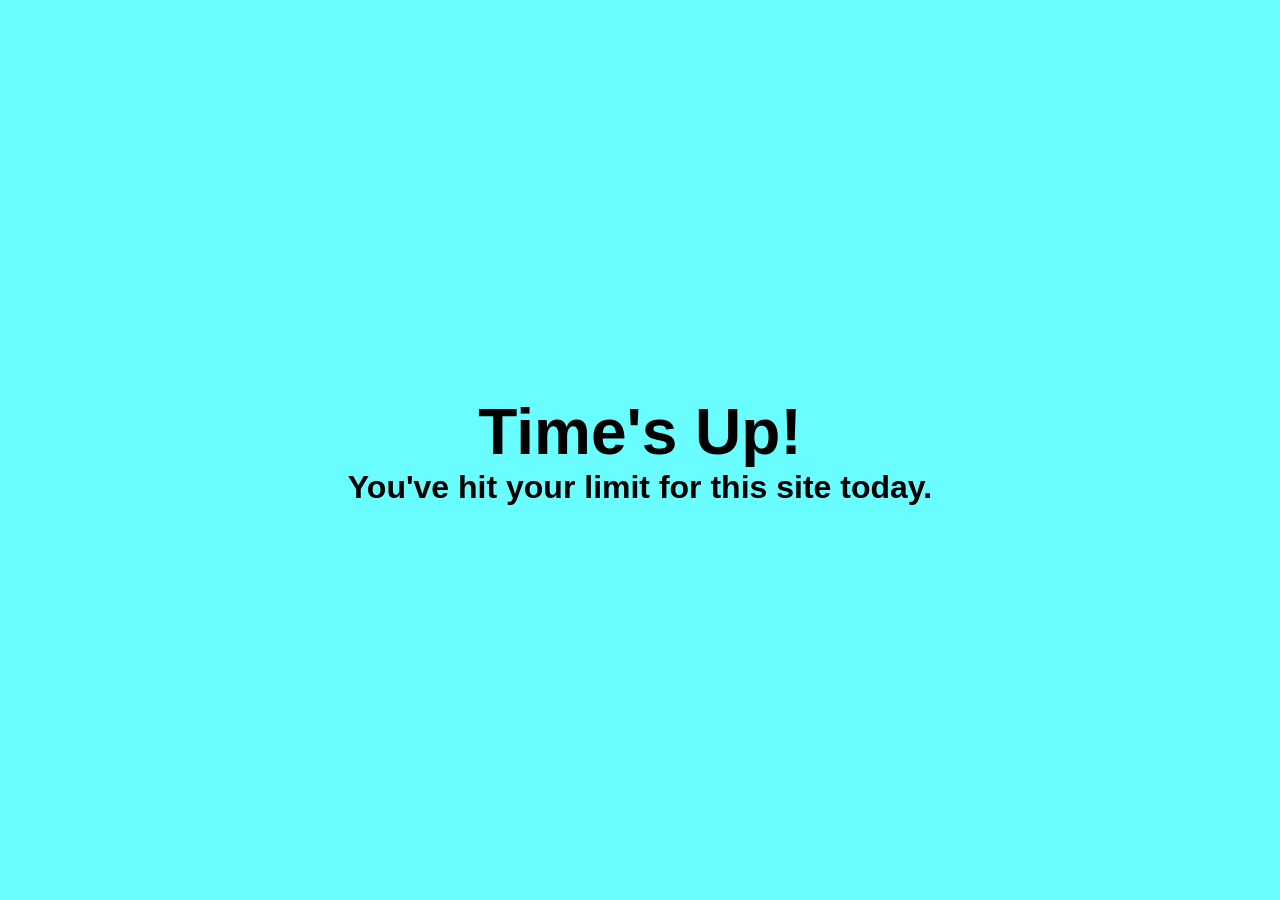
==== limitless-chrome-extension/blockedScreen/index.html @ 7ba08f14 "styles started" ====
<!DOCTYPE html>
<html lang="en">
  <head>
    <meta charset="UTF-8">
    <meta name="viewport" content="width=device-width, initial-scale=1.0">
    <title>Limit Reached </title>
    <link rel="stylesheet" href="../styles.css">
  </head>

  <body>
    <div class="blocked-wrap">
      <h1>Time's Up!</h1>
      <h2 id="blocked-text"></h2>
    </div>
    <script src="main.js"></script>
  </body>
</html>
---- limitless-chrome-extension/styles.css ----
@font-face {
  font-family: "Plus Jakarta Sans", sans-serif;
  src: url(/assets/font/plus-jakarta-sans-600.woff2) format("woff2");
  font-optical-sizing: auto;
  font-weight: 600;
  font-style: normal;
}

:root {
  color-scheme: light dark;

  --blue: #6AFDFF;
  --dk-blue: #448D8E;
  --orange: #FFC66B;
  --red: #FF6B6B;
  --gray: #1D1D1D;
  --white: #FFFFFF;
}

/* global styles */

html {
  font-family: 'Plus Jakarta Sans', sans-serif;
  font-weight: 600;
  margin: 0;
  padding: 0;
}
body {
  padding: 0;
  margin: 0;
}

h1, h2, h3 { 
  font-family: 'Plus Jakarta Sans', sans-serif;
  font-weight: 600;
  margin: 0;
}
h1 {
  font-size: 4rem;
}
h2 { 
  font-size: 2rem;
}
h3 { 
  font-size: 1.2rem;
}

span, label {
  font-family: 'Plus Jakarta Sans', sans-serif;
  font-weight: 600;
  font-size: 0.8rem;
}

button { 
  display: flex;
  align-items: center;
  justify-content: center;
  height: 32px;
  padding: 0px 16px;
  border-radius: 16px;
  border: none;
  cursor: pointer;
  font-family: 'Plus Jakarta Sans', sans-serif;
  font-weight: 600;
  font-size: 1rem;
  background-color: var(--blue);
}
button.add-new {
  height: 28px;
}
button.delete {
  background-color: var(--red);
  color: var(--white);
}
button:hover, button:focus-visible {
  background-color: var(--orange);
}
button:disabled {
  pointer-events: none;
  opacity: 0.6;
}

input[type="text"] { /* new website input box */
  height: 28px;
  font-family: 'Plus Jakarta Sans', sans-serif;
  font-weight: 600;
  font-size: 1rem;
  width: 200px;
  padding: 0 0.5rem 0 1rem;
  border: none;
  border-radius: 16px;
}
input[type="text"]:focus {
  outline: none;
}

input[type="checkbox"] { /* need hack */
  width: 16px;
  height: 16px;
  border: 2px solid var(--dk-blue);
  background-color: red;
  cursor: pointer;
}

ul { 
  list-style: none; 
  padding: 0; 
  margin: 0;
}

/*************************/
/*   Dashboard Styles    */
/*************************/
.dashboard-wrap {
  width: 50%;
  margin: 0 auto;
  display: flex;
  flex-direction: column;
  align-items: flex-start;
  gap: 0.5rem;
}
.add-new-wrap {
  display: flex;
  align-items: center;
  border: 2px var(--dk-blue) solid;
  border-radius: 20px;
  height: 32px;
  box-sizing: border-box;
}

.dashboard-wrap ul {
  width: 100%;
}
.dashboard-wrap li {
  display: flex;
  align-items: center;
  gap: 1rem;
  margin-bottom: 0.5rem;
  width: 100%;
}
span.site-name {
  width: 30%;
  font-size: 1rem;
}
span.time-left {
  width: 20%;
  opacity: 0.5;
}

select { /* time limit selector */
  height: 32px;
  border-radius: 16px;
  border: 2px solid var(--dk-blue);
  font-family: 'Plus Jakarta Sans', sans-serif;
  font-weight: 600;
  font-size: 1rem;
  width: 100px;
  padding-left: 0.5rem;
  cursor: pointer;
}

/*************************/
/* Blocked Screen Styles */
/*************************/

.blocked-wrap {
  display: flex;
  flex-direction: column;
  justify-content: center; 
  align-items: center; 
  height: 100vh; 
  font-family: 'Plus Jakarta Sans', sans-serif; 
  background: var(--blue);
  text-align: center; 
  /* color: var(--blue); */
}

/*************************/
/*     Popup Styles      */
/*************************/
.popup-wrap {
  display: flex;
  flex-direction: column;
  gap: 0.5rem;
  padding: 1rem;
  width: 180px;
}
.popup-wrap li {
  display: flex;
  justify-content: space-between;
  font-size: 0.8rem;
}
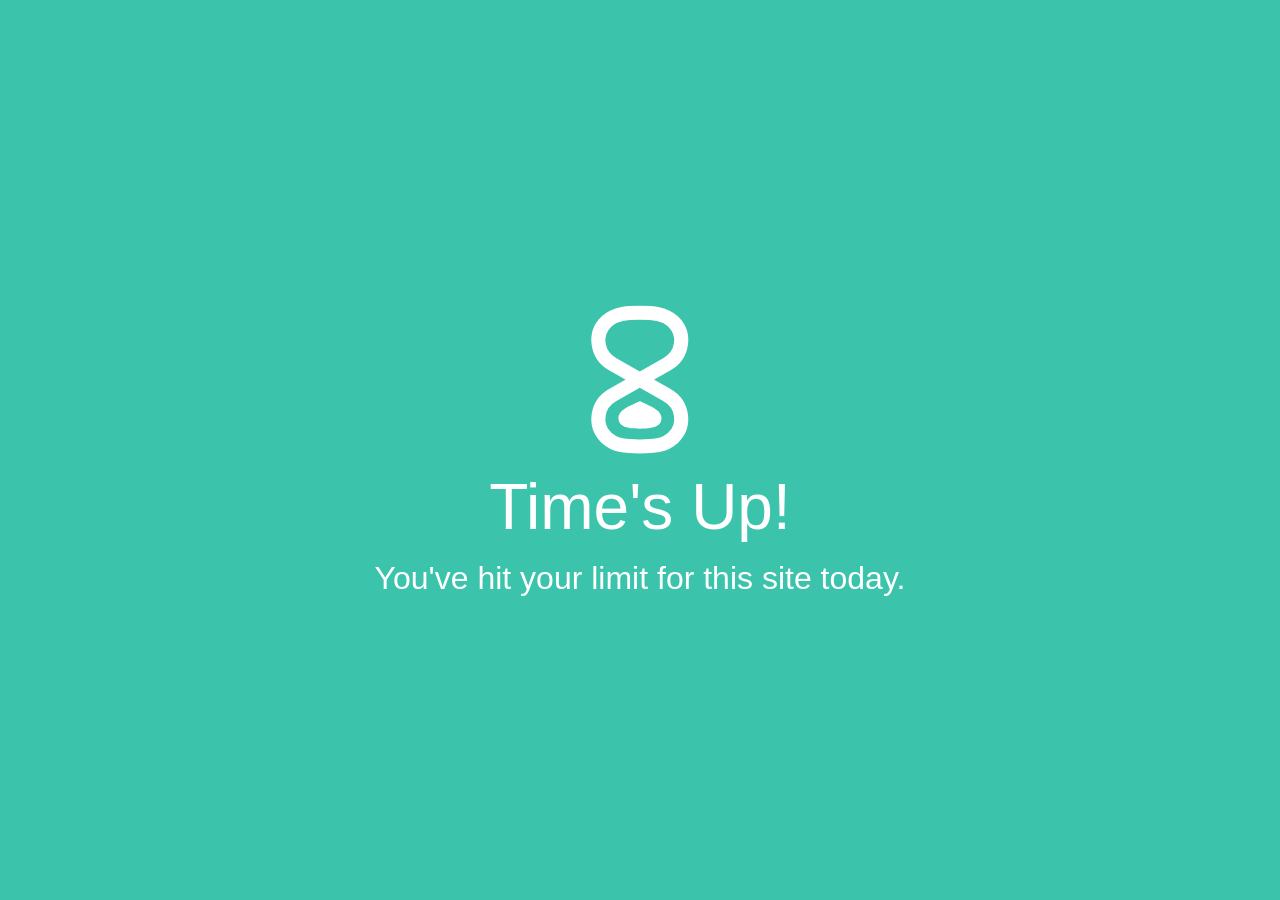
==== commit 37957676: "styles and icons" ====
--- a/limitless-chrome-extension/blockedScreen/index.html
+++ b/limitless-chrome-extension/blockedScreen/index.html
@@ -9,6 +9,10 @@
 
   <body>
     <div class="blocked-wrap">
+      <svg id="Layer_1" data-name="Layer 1" xmlns="http://www.w3.org/2000/svg" viewBox="0 0 64 64">
+        <path d="M31.91,60.79h0c5.52,0,10.52-.23,14.14-3.67.04-.03.07-.07.11-.1,5.53-5.34,4.15-14.26-2.61-18.12l-23.28-13.28c-6.76-3.86-8.14-12.78-2.61-18.12.04-.03.07-.07.11-.1,3.62-3.44,8.62-3.67,14.14-3.67h0c5.52,0,10.52.23,14.14,3.67.04.03.07.07.11.1,5.53,5.34,4.15,14.26-2.61,18.12l-23.28,13.28c-6.76,3.86-8.14,12.78-2.61,18.12.04.03.07.07.11.1,3.62,3.44,8.62,3.67,14.14,3.67Z" style="fill: none; stroke: #ffffff; stroke-miterlimit: 10; stroke-width: 6px;"/>
+        <path d="M41.18,48.58c0,4-4.11,4.62-9.18,4.62s-9.18-.63-9.18-4.62,6.75-5.72,9.18-7.24c2.1,1.49,9.18,3.24,9.18,7.24Z" style="fill: #ffffff;"/>
+      </svg>
       <h1>Time's Up!</h1>
       <h2 id="blocked-text"></h2>
     </div>
--- a/limitless-chrome-extension/styles.css
+++ b/limitless-chrome-extension/styles.css
@@ -1,19 +1,20 @@
 @font-face {
   font-family: "Plus Jakarta Sans", sans-serif;
-  src: url(/assets/font/plus-jakarta-sans-600.woff2) format("woff2");
+  src: url(/assets/font/plus-jakarta-sans-500.woff2) format("woff2");
   font-optical-sizing: auto;
-  font-weight: 600;
+  font-weight: 500;
   font-style: normal;
 }
 
 :root {
   color-scheme: light dark;
 
-  --blue: #6AFDFF;
-  --dk-blue: #448D8E;
+  --blue: #3BC4AB;
+  --blue-highlight: #43DABE;
   --orange: #FFC66B;
   --red: #FF6B6B;
   --gray: #1D1D1D;
+  --light-gray: #888888;
   --white: #FFFFFF;
 }
 
@@ -21,7 +22,7 @@
 
 html {
   font-family: 'Plus Jakarta Sans', sans-serif;
-  font-weight: 600;
+  font-weight: 500;
   margin: 0;
   padding: 0;
 }
@@ -32,77 +33,144 @@
 
 h1, h2, h3 { 
   font-family: 'Plus Jakarta Sans', sans-serif;
-  font-weight: 600;
+  font-weight: 500;
   margin: 0;
-}
-h1 {
-  font-size: 4rem;
-}
-h2 { 
-  font-size: 2rem;
-}
-h3 { 
-  font-size: 1.2rem;
-}
-
-span, label {
-  font-family: 'Plus Jakarta Sans', sans-serif;
-  font-weight: 600;
+  color: var(--gray);
+}
+h1 { font-size: 4rem; }
+h2 { font-size: 2rem; }
+h3 { font-size: 1.2rem; }
+
+.base-text {
+  font-family: 'Plus Jakarta Sans', sans-serif;
+  font-weight: 500;
+  font-size: 1rem;
+  color: var(--gray);
+}
+.subtext {
+  font-family: 'Plus Jakarta Sans', sans-serif;
+  font-weight: 500;
   font-size: 0.8rem;
-}
+  color: var(--light-gray);
+}
+.blue {
+  color: var(--blue);
+}
+
+
+/* buttons and inputs */
 
 button { 
   display: flex;
   align-items: center;
   justify-content: center;
   height: 32px;
-  padding: 0px 16px;
-  border-radius: 16px;
+  padding: 0px 12px;
+  border-radius: 8px;
   border: none;
   cursor: pointer;
   font-family: 'Plus Jakarta Sans', sans-serif;
-  font-weight: 600;
+  font-weight: 500;
   font-size: 1rem;
   background-color: var(--blue);
-}
-button.add-new {
-  height: 28px;
+  box-shadow: 0 2px 4px rgba(0,0,0,0.2);
+
+  color: var(--white);
+  transition: background-color 200ms;
 }
 button.delete {
+  background-color: var(--light-gray);
+}
+button:hover, 
+button:focus-visible {
+  background-color: var(--blue-highlight);
+}
+button.delete:hover, 
+button.delete:focus-visible {
   background-color: var(--red);
-  color: var(--white);
-}
-button:hover, button:focus-visible {
-  background-color: var(--orange);
 }
 button:disabled {
   pointer-events: none;
-  opacity: 0.6;
-}
+  opacity: 0.5;
+}
+
 
 input[type="text"] { /* new website input box */
-  height: 28px;
-  font-family: 'Plus Jakarta Sans', sans-serif;
-  font-weight: 600;
+  height: 30px;
+  font-family: 'Plus Jakarta Sans', sans-serif;
+  font-weight: 500;
   font-size: 1rem;
   width: 200px;
-  padding: 0 0.5rem 0 1rem;
-  border: none;
+  padding: 0 0.5rem;
+  border: 1px solid var(--light-gray);
+  border-radius: 8px;
+  background-color: var(--white);
+  color: var(--gray);
+}
+input[type="text"]::placeholder {
+  color: var(--light-gray);
+}
+
+input:focus,
+input:focus-visible,
+select:focus,
+select:focus-visible {
+  outline: none;
+  border: 1px solid var(--blue);
+}
+
+/* toggle switch checkbox input */
+label.toggle-switch { /* wrapper */
+  position: relative;
+  display: inline-block;
+  width: 56px;
+  height: 32px;
+  margin-right: 24px; /* 80px width total */
+}
+label.toggle-switch input[type="checkbox"] { /* hide checkbox */
+  width: 0;
+  height: 0;
+  opacity: 0;
+}
+.toggle-switch .switch-slider { /* slider-track */
+  position: absolute;
+  cursor: pointer;
+  top: 0;
+  left: 0;
+  right: 0;
+  bottom: 0;
+  background-color: var(--light-gray);
+  box-shadow: 0 0 8px rgba(0,0,0,0.2) inset;
   border-radius: 16px;
-}
-input[type="text"]:focus {
-  outline: none;
-}
-
-input[type="checkbox"] { /* need hack */
-  width: 16px;
-  height: 16px;
-  border: 2px solid var(--dk-blue);
-  background-color: red;
-  cursor: pointer;
-}
-
-ul { 
+  overflow: hidden;
+  transition: background-color 200ms;
+}
+.switch-slider:before { /* slider-thumb */
+  position: absolute;
+  content: "";
+  height: 24px;
+  border-radius: 12px;
+  width: 24px;
+  left: 4px;
+  bottom: 4px;
+  background-color: var(--white);
+  box-shadow: 0 2px 8px rgba(0,0,0,0.4);
+  transition: transform 200ms;
+}
+.toggle-switch input:checked + .switch-slider {
+  background-color: var(--blue);
+}
+
+.toggle-switch input:focus-visible + .switch-slider {
+  background-color: var(--blue-highlight);
+  outline: 1px solid black;
+}
+
+.toggle-switch input:checked + .switch-slider:before {
+  transform: translateX(24px);
+}
+
+ul { /* used for site lists */
   list-style: none; 
   padding: 0; 
   margin: 0;
@@ -112,24 +180,75 @@
 /*   Dashboard Styles    */
 /*************************/
 .dashboard-wrap {
-  width: 50%;
-  margin: 0 auto;
-  display: flex;
-  flex-direction: column;
-  align-items: flex-start;
+  width: 60%;
+  margin: 5% auto;
+  display: flex;
+  flex-direction: column;
+  background-color: var(--white);
+  border-radius: 24px;
+  overflow: hidden;
+  box-shadow: 0px 2px 8px rgba(0, 0, 0, 0.2);
+}
+/* blue header bar */
+.dash-header {
+  width: 100%;
+  display: flex;
+  align-items: center;
+  justify-content: space-between;
+  box-sizing: border-box;
+  padding: 1rem 2rem;
+  background-color: var(--blue);
+}
+.dash-header h2 {
+  color: var(--white);
+}
+.dash-header svg {
+  width: 32px;
+  transform: rotate(180deg);
+}
+/* settings content */
+.dash-content {
+  width: 100%;
+  box-sizing: border-box;
+  display: flex;
+  flex-direction: column;
+  padding: 2rem;
+  gap: 1rem;
+}
+/* individual sections */
+.dash-section {
+  display: flex;
+  flex-direction: column;
+  gap: 1rem;
+  margin: 1rem 0;
+}
+.dash-section p {
+  margin: 0 0 0 1rem;
+}
+.section-title {
+  display: flex;
+  align-items: center;
+  gap: 1rem;
+}
+.section-title .line {
+  position: relative;
+  top: 2px;
+  height: 1px;
+  opacity: 0.5;
+  flex-grow: 1;
+  background-color: var(--blue);
+}
+/* add new section */
+.add-new-wrap {
+  display: flex;
+  align-items: center;
   gap: 0.5rem;
-}
-.add-new-wrap {
-  display: flex;
-  align-items: center;
-  border: 2px var(--dk-blue) solid;
-  border-radius: 20px;
-  height: 32px;
-  box-sizing: border-box;
-}
-
-.dashboard-wrap ul {
-  width: 100%;
+  margin-left: 1rem;
+}
+
+/* limits section */
+.dash-section ul {
+  margin-left: 1rem;
 }
 .dashboard-wrap li {
   display: flex;
@@ -138,25 +257,66 @@
   margin-bottom: 0.5rem;
   width: 100%;
 }
+.list-headers {
+  margin-left: 1rem;
+  display: flex;
+  align-items: center;
+  gap: 1rem;
+}
 span.site-name {
-  width: 30%;
-  font-size: 1rem;
+  width: 200px;
+}
+span.limit-text {
+  width: 100px;
+}
+span.peek-text {
+  width: 80px;
 }
 span.time-left {
-  width: 20%;
-  opacity: 0.5;
-}
-
-select { /* time limit selector */
+  width: 80px;
+}
+
+select { /* time limit selectors */
   height: 32px;
-  border-radius: 16px;
-  border: 2px solid var(--dk-blue);
-  font-family: 'Plus Jakarta Sans', sans-serif;
-  font-weight: 600;
-  font-size: 1rem;
+  border-radius: 8px;
   width: 100px;
   padding-left: 0.5rem;
   cursor: pointer;
+  border: 1px solid var(--light-gray);
+  background-color: var(--white);
+}
+
+/* peek mode section */
+.peek-wrap {
+  margin-left: 1rem;
+}
+
+/*************************/
+/*     Popup Styles      */
+/*************************/
+
+.popup-header {
+  padding: 0.5rem 1rem;
+  display: flex;
+  align-items: center;
+  justify-content: space-between;
+  background-color: var(--blue);
+}
+.popup-header h3 {
+  color: var(--white);
+}
+
+.popup-content {
+  display: flex;
+  flex-direction: column;
+  padding: 1rem;
+  gap: 1rem;
+  width: 180px;
+  background-color: var(--white);
+}
+.popup-content ul li {
+  display: flex;
+  justify-content: space-between;
 }
 
 /*************************/
@@ -169,24 +329,13 @@
   justify-content: center; 
   align-items: center; 
   height: 100vh; 
-  font-family: 'Plus Jakarta Sans', sans-serif; 
   background: var(--blue);
-  text-align: center; 
-  /* color: var(--blue); */
-}
-
-/*************************/
-/*     Popup Styles      */
-/*************************/
-.popup-wrap {
-  display: flex;
-  flex-direction: column;
-  gap: 0.5rem;
-  padding: 1rem;
-  width: 180px;
-}
-.popup-wrap li {
-  display: flex;
-  justify-content: space-between;
-  font-size: 0.8rem;
+  gap: 1rem;
+}
+.blocked-wrap svg {
+  width: 150px;
+  height: 150px;
+}
+.blocked-wrap h1, .blocked-wrap h2 {
+  color: var(--white);
 }
